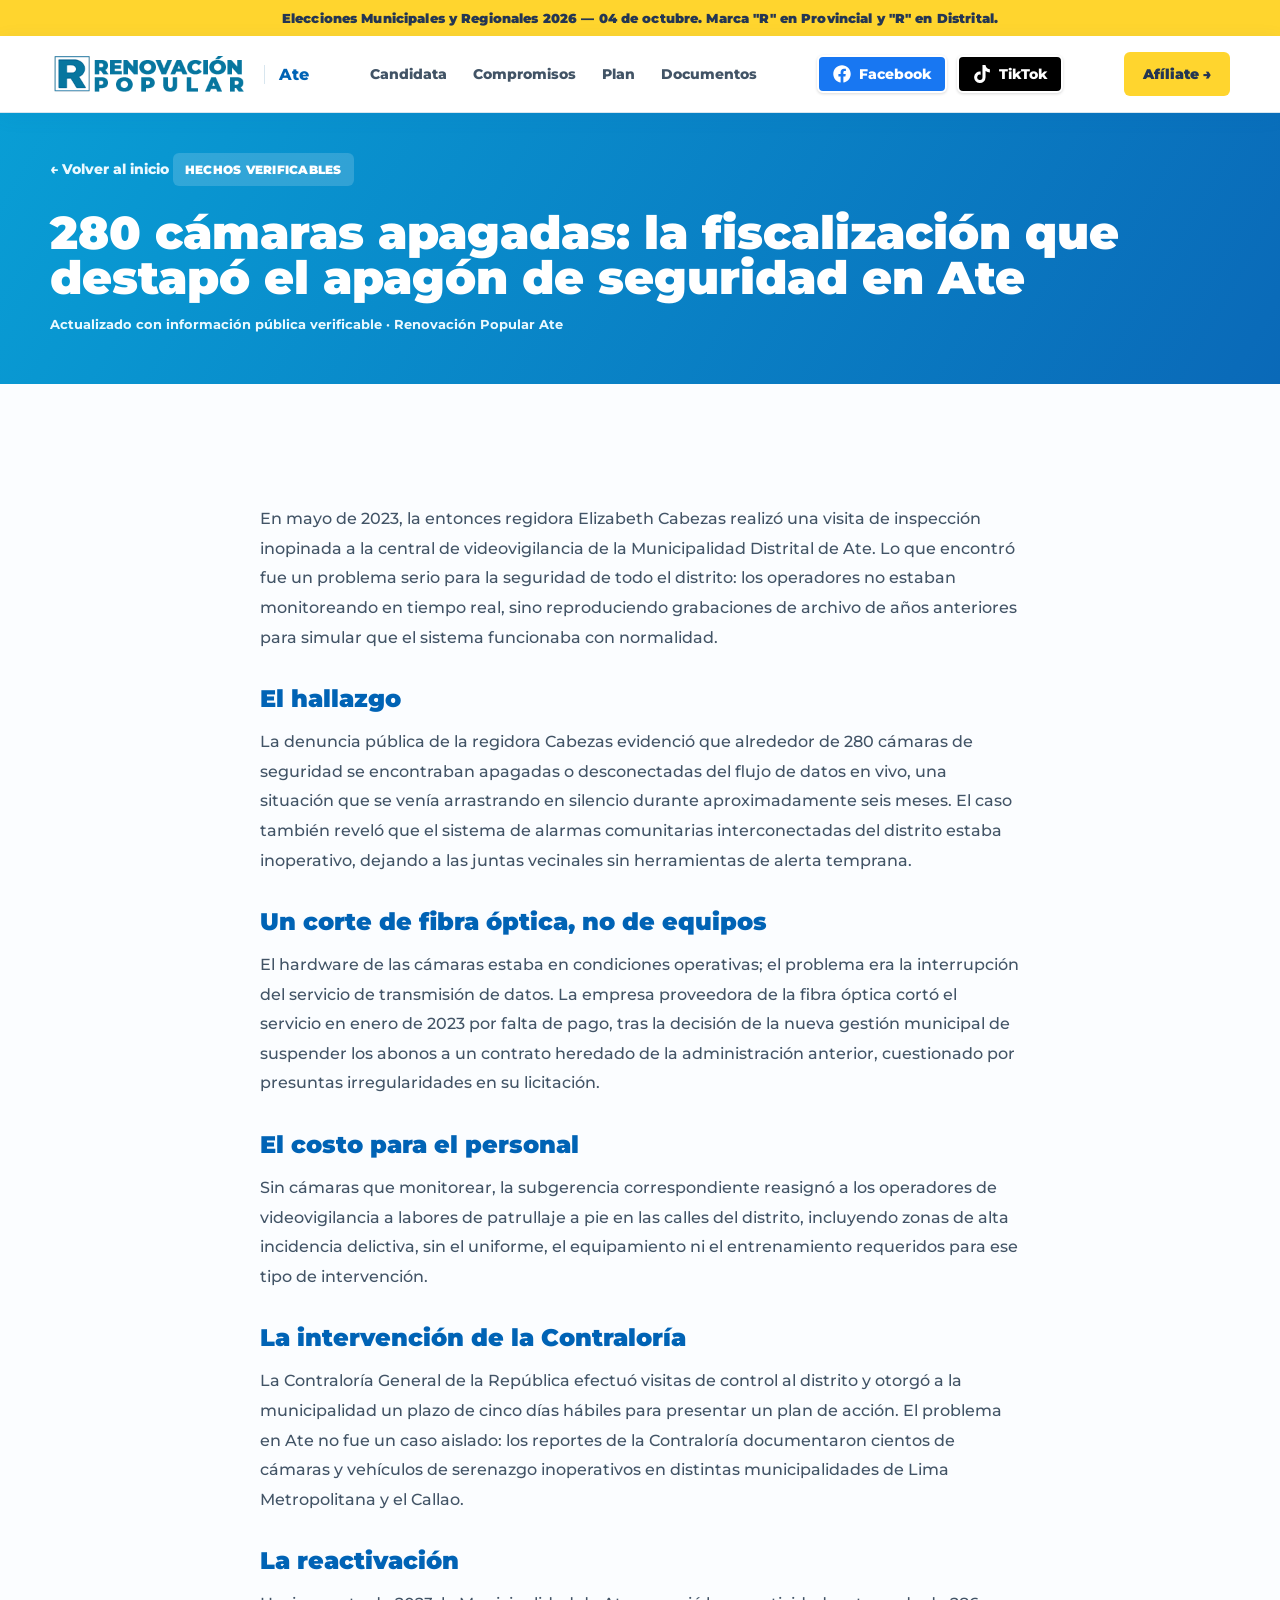
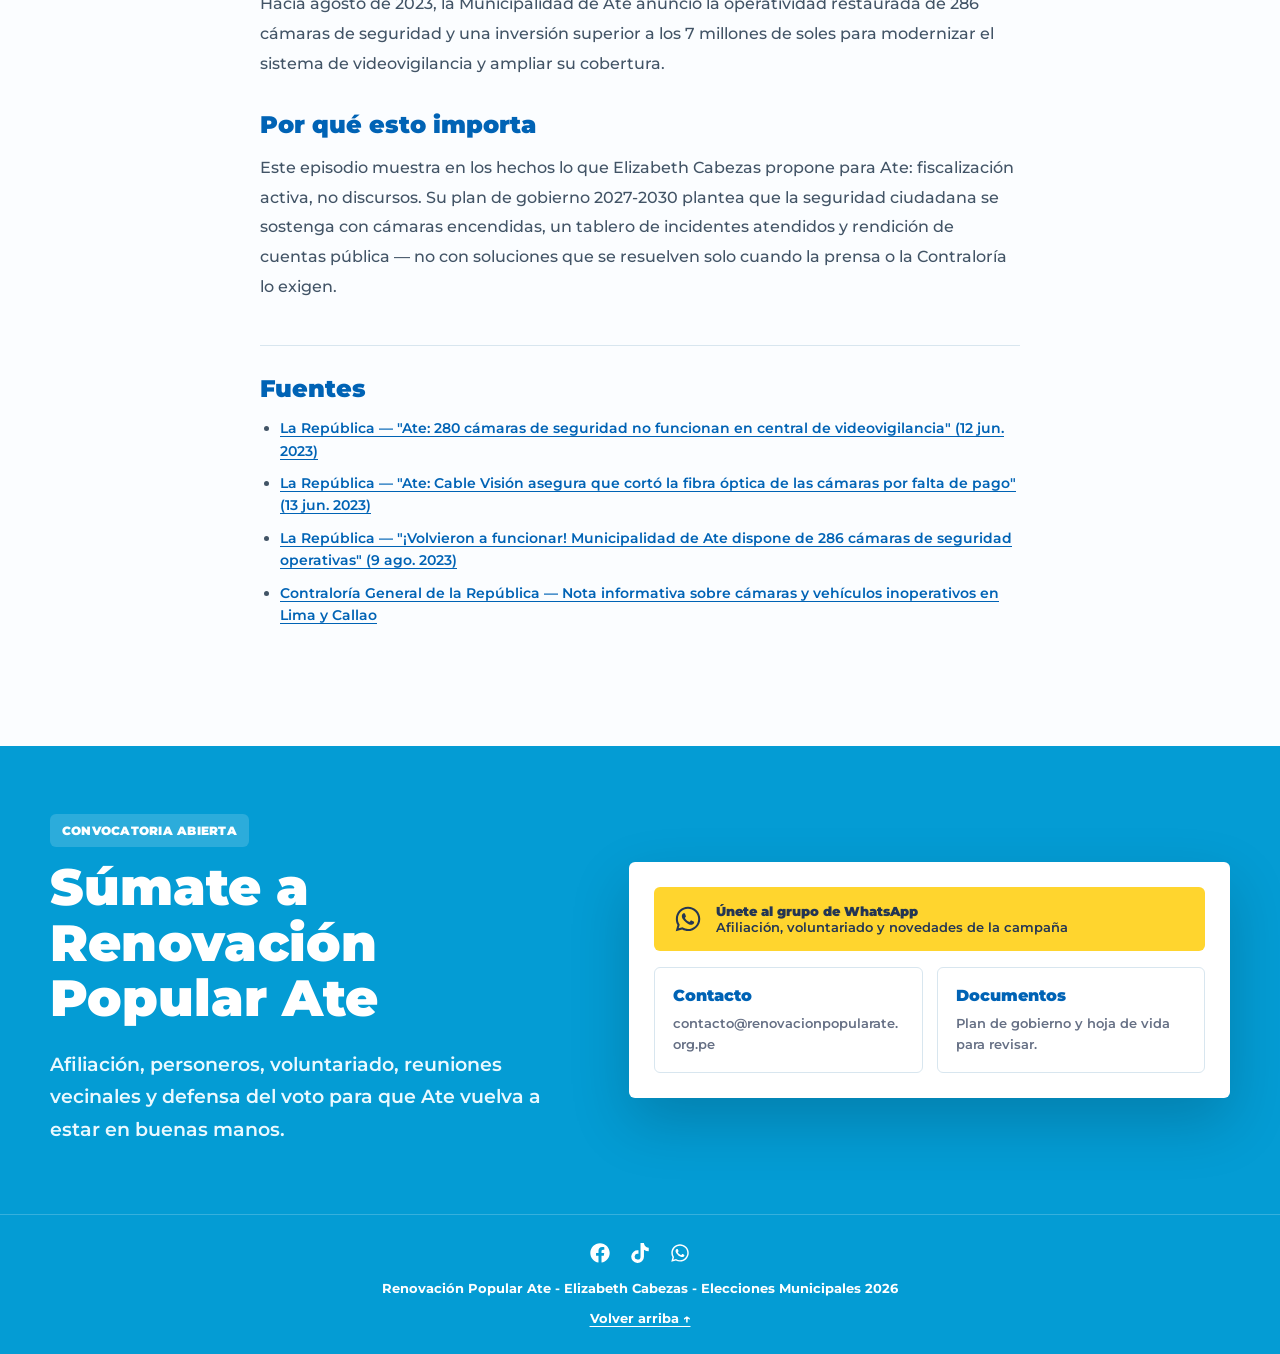
==== docs/camaras-de-seguridad-ate.html @ 2138ec3c "Agrega paginas internas para cada hecho verificable (SEO) Cada tarjeta de "Hechos verificables" ahor" ====
<!doctype html>
<html lang="es-PE">
  <head>
    <meta charset="utf-8" />
    <meta name="viewport" content="width=device-width, initial-scale=1" />
    <title>280 cámaras apagadas en Ate: la fiscalización de Elizabeth Cabezas</title>
    <meta
      name="description"
      content="Cronología documentada del apagón de videovigilancia en Ate: cómo la regidora Elizabeth Cabezas destapó que 280 cámaras no grababan en tiempo real, y qué pasó después."
    />
    <meta property="og:title" content="280 cámaras apagadas en Ate | Renovación Popular Ate" />
    <meta
      property="og:description"
      content="La fiscalización que expuso el apagón de videovigilancia en Ate durante seis meses, con fuentes verificables."
    />
    <meta property="og:type" content="article" />
    <meta property="og:url" content="https://renovacionpopularate.org.pe/camaras-de-seguridad-ate.html" />
    <meta property="og:site_name" content="Renovación Popular Ate" />
    <meta property="og:locale" content="es_PE" />
    <meta property="og:image" content="https://renovacionpopularate.org.pe/og.jpg" />
    <meta name="twitter:card" content="summary_large_image" />
    <link rel="icon" href="favicon.svg" />
    <link rel="apple-touch-icon" href="apple-touch-icon.png" />
    <link rel="manifest" href="manifest.json" />
    <link rel="canonical" href="https://renovacionpopularate.org.pe/camaras-de-seguridad-ate.html" />
    <link rel="preconnect" href="https://fonts.googleapis.com" />
    <link rel="preconnect" href="https://fonts.gstatic.com" crossorigin />
    <link
      href="https://fonts.googleapis.com/css2?family=Montserrat:wght@400;500;600;700;800;900&display=swap"
      rel="stylesheet"
    />
<style>
      :root {
        --primary: #049cd4;
        --primary-dark: #0063b5;
        --accent: #ffd52e;
        --ink: #27313f;
        --muted: #667085;
        --line: #d8e6ef;
        --soft: #eef9fd;
        --white: #ffffff;
      }

      * {
        box-sizing: border-box;
      }

      html {
        scroll-behavior: smooth;
      }

      body {
        margin: 0;
        background: #fbfdff;
        color: var(--ink);
        font-family: Montserrat, Arial, Helvetica, sans-serif;
      }

      a {
        color: inherit;
        text-decoration: none;
      }

      img {
        display: block;
        max-width: 100%;
      }

      .container {
        width: min(1180px, calc(100% - 32px));
        margin: 0 auto;
      }

      .vote-banner {
        background: var(--accent);
        color: #243653;
        text-align: center;
        font-size: 13px;
        font-weight: 900;
        letter-spacing: 0.01em;
        padding: 10px 16px;
      }

      .site-header {
        position: sticky;
        top: 0;
        z-index: 20;
        border-bottom: 1px solid var(--line);
        background: rgba(255, 255, 255, 0.96);
        box-shadow: 0 4px 18px rgba(0, 99, 181, 0.08);
        backdrop-filter: blur(12px);
      }

      .nav {
        display: flex;
        min-height: 76px;
        align-items: center;
        justify-content: space-between;
        gap: 20px;
      }

      .brand {
        display: flex;
        align-items: center;
        gap: 14px;
        font-weight: 800;
        color: var(--primary-dark);
      }

      .brand img {
        height: 48px;
        width: auto;
      }

      .brand span {
        border-left: 1px solid var(--line);
        padding-left: 14px;
      }

      .links {
        display: flex;
        align-items: center;
        gap: 26px;
        color: #425466;
        font-size: 14px;
        font-weight: 800;
      }

      .nav-right {
        display: flex;
        align-items: center;
        gap: 10px;
      }

      .button {
        display: inline-flex;
        min-height: 44px;
        align-items: center;
        justify-content: center;
        gap: 10px;
        border: 1px solid transparent;
        border-radius: 6px;
        background: var(--accent);
        color: #243653;
        font-size: 14px;
        font-weight: 900;
        padding: 12px 18px;
      }

      .button.secondary {
        border-color: rgba(255, 255, 255, 0.4);
        background: rgba(255, 255, 255, 0.12);
        color: var(--white);
      }

      .social {
        display: flex;
        align-items: center;
        gap: 10px;
      }

      .social a {
        display: inline-flex;
        align-items: center;
        gap: 8px;
        border: 2px solid white;
        border-radius: 6px;
        padding: 8px 14px;
        color: white;
        font-size: 14px;
        font-weight: 800;
        box-shadow: 0 1px 3px rgba(0, 0, 0, 0.15);
        transition: opacity 0.2s ease, box-shadow 0.2s ease;
      }

      .social a.facebook {
        background: #1877f2;
      }

      .social a.tiktok {
        background: #000000;
      }

      .social a:hover {
        opacity: 0.85;
        box-shadow: 0 4px 10px rgba(0, 0, 0, 0.22);
      }

      .social svg {
        height: 18px;
        width: 18px;
        fill: currentColor;
      }

      .menu-toggle {
        display: none;
        align-items: center;
        justify-content: center;
        width: 40px;
        height: 40px;
        border: 1px solid var(--line);
        border-radius: 6px;
        background: transparent;
        color: #425466;
        cursor: pointer;
        padding: 0;
      }

      .menu-toggle svg {
        width: 20px;
        height: 20px;
      }

      .mobile-menu {
        display: none;
        border-top: 1px solid var(--line);
        background: var(--white);
      }

      .mobile-menu.open {
        display: block;
      }

      .mobile-menu .container {
        display: flex;
        flex-direction: column;
        gap: 2px;
        padding: 10px 16px 16px;
      }

      .mobile-menu a {
        padding: 12px;
        border-radius: 6px;
        color: #425466;
        font-size: 14px;
        font-weight: 800;
      }

      .mobile-menu a:hover {
        background: var(--soft);
        color: var(--primary);
      }

      .mobile-social {
        display: flex;
        gap: 10px;
        margin-top: 8px;
        padding: 14px 12px 4px;
        border-top: 1px solid var(--line);
      }

      .mobile-social a {
        display: inline-flex;
        align-items: center;
        gap: 8px;
        border: 2px solid white;
        border-radius: 6px;
        padding: 8px 14px;
        color: white;
        font-size: 14px;
        font-weight: 800;
        box-shadow: 0 1px 3px rgba(0, 0, 0, 0.15);
        transition: opacity 0.2s ease, box-shadow 0.2s ease;
      }

      .mobile-social a.facebook {
        background: #1877f2;
      }

      .mobile-social a.tiktok {
        background: #000000;
      }

      .mobile-social a:hover {
        opacity: 0.85;
        box-shadow: 0 4px 10px rgba(0, 0, 0, 0.22);
      }

      .mobile-social svg {
        width: 18px;
        height: 18px;
        fill: currentColor;
      }

      @media (min-width: 921px) {
        .mobile-menu {
          display: none !important;
        }
      }

      .hero {
        position: relative;
        overflow: hidden;
        background: linear-gradient(120deg, rgba(4, 156, 212, 0.98), rgba(0, 99, 181, 0.96));
        color: var(--white);
      }

      .hero::after {
        position: absolute;
        inset: 0;
        content: "";
        opacity: 0.18;
        background-image:
          linear-gradient(90deg, #fff 1px, transparent 1px),
          linear-gradient(#fff 1px, transparent 1px);
        background-size: 44px 44px;
      }

      .hero-grid {
        position: relative;
        z-index: 1;
        display: grid;
        grid-template-columns: 0.9fr 1.1fr;
        gap: 42px;
        align-items: center;
        padding: 54px 0;
      }

      .eyebrow {
        display: inline-flex;
        border-radius: 6px;
        background: rgba(255, 255, 255, 0.16);
        color: inherit;
        font-size: 12px;
        font-weight: 900;
        letter-spacing: 0.02em;
        padding: 9px 12px;
        text-transform: uppercase;
      }

      h1,
      h2,
      h3,
      p {
        margin: 0;
      }

      h1 {
        margin-top: 20px;
        font-size: clamp(44px, 7vw, 84px);
        font-weight: 900;
        line-height: 0.98;
      }

      .subtitle {
        margin-top: 12px;
        color: var(--accent);
        font-size: clamp(24px, 3.2vw, 38px);
        font-weight: 900;
        text-transform: uppercase;
      }

      .lead {
        margin-top: 24px;
        max-width: 660px;
        color: #eaf9ff;
        font-size: 19px;
        font-weight: 600;
        line-height: 1.7;
      }

      .actions {
        display: flex;
        flex-wrap: wrap;
        gap: 12px;
        margin-top: 32px;
      }

      .hero-photo {
        overflow: hidden;
        border: 1px solid rgba(255, 255, 255, 0.22);
        border-radius: 6px;
        background: var(--white);
        box-shadow: 0 26px 80px rgba(0, 0, 0, 0.24);
      }

      .hero-photo img {
        aspect-ratio: 1.18 / 1;
        width: 100%;
        object-fit: cover;
      }

      section {
        padding: 68px 0;
      }

      .section-title {
        color: var(--primary);
        font-size: clamp(32px, 4vw, 54px);
        font-weight: 900;
        line-height: 1.08;
        margin-top: 12px;
      }

      .section-copy {
        color: var(--muted);
        font-size: 16px;
        font-weight: 500;
        line-height: 1.8;
        margin-top: 20px;
      }

      .two-col {
        display: grid;
        grid-template-columns: 0.95fr 1.05fr;
        gap: 36px;
        align-items: center;
      }

      .campaign-photo {
        overflow: hidden;
        border: 1px solid var(--line);
        border-radius: 6px;
        background: var(--white);
        box-shadow: 0 14px 38px rgba(0, 99, 181, 0.1);
      }

      .campaign-photo img {
        width: 100%;
        display: block;
      }

      .checks,
      .cards,
      .docs {
        display: grid;
        gap: 16px;
      }

      .checks {
        grid-template-columns: repeat(2, minmax(0, 1fr));
        margin-top: 28px;
      }

      .check,
      .card,
      .doc {
        border: 1px solid var(--line);
        border-radius: 6px;
        background: var(--white);
        box-shadow: 0 12px 28px rgba(0, 99, 181, 0.06);
      }

      .check {
        display: flex;
        gap: 12px;
        align-items: center;
        padding: 14px 16px;
        color: #425466;
        font-size: 14px;
        font-weight: 800;
      }

      .check::before {
        display: grid;
        flex: 0 0 22px;
        width: 22px;
        height: 22px;
        place-items: center;
        border-radius: 50%;
        background: var(--accent);
        color: #243653;
        content: "✓";
        font-size: 14px;
        font-weight: 900;
      }

      .band {
        border-top: 1px solid var(--line);
        border-bottom: 1px solid var(--line);
        background: var(--white);
      }

      .soft {
        background: var(--soft);
      }

      .cards {
        grid-template-columns: repeat(3, minmax(0, 1fr));
        margin-top: 30px;
      }

      .cards.four {
        grid-template-columns: repeat(4, minmax(0, 1fr));
      }

      .card {
        padding: 25px;
      }

      .metric {
        color: var(--primary);
        font-size: 42px;
        font-weight: 900;
      }

      .card h3,
      .doc h3 {
        color: var(--ink);
        font-size: 20px;
        font-weight: 900;
        line-height: 1.2;
        margin-top: 10px;
      }

      .card p,
      .doc p {
        color: var(--muted);
        font-size: 14px;
        font-weight: 500;
        line-height: 1.7;
        margin-top: 12px;
      }

      .zone-grid {
        display: grid;
        grid-template-columns: repeat(3, minmax(0, 1fr));
        gap: 12px;
      }

      .zone {
        border: 1px solid rgba(4, 156, 212, 0.22);
        border-radius: 6px;
        background: var(--white);
        padding: 14px 16px;
      }

      .zone strong {
        display: block;
        color: var(--primary-dark);
        font-size: 14px;
        font-weight: 900;
      }

      .zone span {
        display: block;
        margin-top: 4px;
        color: #425466;
        font-size: 13px;
        font-weight: 600;
        line-height: 1.5;
      }

      .zone-note {
        margin-top: 14px;
        color: var(--muted);
        font-size: 13px;
        font-weight: 700;
      }

      .card-source {
        display: block;
        margin-top: 12px;
        color: var(--muted);
        font-size: 12px;
        font-weight: 700;
      }

      a.card-source {
        color: var(--primary-dark);
        text-decoration: underline;
        text-underline-offset: 3px;
      }

      .proposal-list {
        display: grid;
        gap: 12px;
      }

      .proposal {
        display: flex;
        gap: 12px;
        border: 1px solid var(--line);
        border-radius: 6px;
        background: var(--white);
        padding: 16px;
        color: #425466;
        font-size: 14px;
        font-weight: 700;
        line-height: 1.6;
      }

      .proposal::before {
        color: var(--primary);
        content: "✓";
        font-weight: 900;
      }

      .docs {
        grid-template-columns: repeat(2, minmax(0, 1fr));
        margin-top: 28px;
      }

      .doc {
        padding: 28px;
      }

      .doc span {
        display: inline-flex;
        margin-top: 18px;
        color: var(--primary-dark);
        font-size: 14px;
        font-weight: 900;
      }

      .budget-doc-link {
        display: inline-flex;
        margin-top: 16px;
        color: var(--primary-dark);
        font-size: 14px;
        font-weight: 900;
        text-decoration: underline;
        text-underline-offset: 3px;
      }

      .cta {
        background: var(--primary);
        color: var(--white);
      }

      .cta-grid {
        display: grid;
        grid-template-columns: 0.95fr 1.05fr;
        gap: 36px;
        align-items: center;
      }

      .contact-box {
        border: 1px solid rgba(255, 255, 255, 0.16);
        border-radius: 6px;
        background: var(--white);
        color: var(--ink);
        padding: 24px;
        box-shadow: 0 24px 60px rgba(0, 0, 0, 0.18);
      }

      .whatsapp-cta {
        display: flex;
        align-items: center;
        gap: 14px;
        border-radius: 6px;
        background: var(--accent);
        color: #243653;
        padding: 16px 20px;
      }

      .whatsapp-cta svg {
        width: 28px;
        height: 28px;
        flex-shrink: 0;
        fill: currentColor;
      }

      .whatsapp-cta strong {
        display: block;
        font-weight: 900;
      }

      .whatsapp-cta span {
        display: block;
        font-size: 13px;
        font-weight: 600;
      }

      .contact-grid {
        display: grid;
        grid-template-columns: repeat(2, minmax(0, 1fr));
        gap: 14px;
        margin-top: 16px;
      }

      .contact-card {
        border: 1px solid var(--line);
        border-radius: 6px;
        padding: 18px;
      }

      .contact-card strong {
        display: block;
        color: var(--primary-dark);
        font-weight: 900;
      }

      .contact-card span {
        display: block;
        overflow-wrap: anywhere;
        color: var(--muted);
        font-size: 13px;
        font-weight: 600;
        line-height: 1.6;
        margin-top: 8px;
      }

      footer {
        border-top: 1px solid rgba(255, 255, 255, 0.2);
        background: var(--primary);
        color: var(--white);
        padding: 28px 0;
        text-align: center;
        font-size: 13px;
        font-weight: 700;
      }

      .footer-content {
        display: flex;
        flex-direction: column;
        align-items: center;
        gap: 14px;
      }

      .footer-social {
        display: flex;
        gap: 20px;
      }

      .footer-social svg {
        width: 20px;
        height: 20px;
        fill: currentColor;
      }

      .footer-social a:hover {
        opacity: 0.8;
      }

      .back-to-top {
        text-decoration: underline;
        text-underline-offset: 3px;
      }

      @media (max-width: 920px) {
        .links,
        .social {
          display: none;
        }

        .menu-toggle {
          display: inline-flex;
        }

        .hero-grid,
        .two-col,
        .cta-grid {
          grid-template-columns: 1fr;
        }

        .cards,
        .cards.four,
        .docs {
          grid-template-columns: 1fr;
        }
      }

      @media (max-width: 640px) {
        .container {
          width: min(100% - 24px, 1180px);
        }

        .brand span {
          display: none;
        }

        .brand img {
          height: 42px;
        }

        .button {
          padding: 10px 12px;
        }

        .hero-grid,
        section {
          padding: 42px 0;
        }

        .checks,
        .zone-grid,
        .contact-grid {
          grid-template-columns: 1fr;
        }
      }
    
      .article-hero {
        background: linear-gradient(120deg, rgba(4, 156, 212, 0.98), rgba(0, 99, 181, 0.96));
        color: var(--white);
        padding: 40px 0 52px;
      }

      .article-back {
        display: inline-flex;
        align-items: center;
        gap: 6px;
        margin-bottom: 18px;
        color: #eaf9ff;
        font-size: 14px;
        font-weight: 800;
      }

      .article-back:hover {
        text-decoration: underline;
      }

      .article-hero h1 {
        margin-top: 14px;
        font-size: clamp(30px, 4.4vw, 46px);
      }

      .article-meta {
        margin-top: 16px;
        color: #eaf9ff;
        font-size: 13px;
        font-weight: 700;
      }

      .article-body {
        max-width: 760px;
        margin: 0 auto;
        padding: 52px 0;
      }

      .article-body h2 {
        color: var(--primary-dark);
        font-size: 24px;
        font-weight: 900;
        margin-top: 32px;
        margin-bottom: 14px;
      }

      .article-body h2:first-child {
        margin-top: 0;
      }

      .article-body p {
        color: #425466;
        font-size: 16px;
        font-weight: 500;
        line-height: 1.85;
        margin-bottom: 18px;
      }

      .sources-heading {
        margin-top: 44px;
        border-top: 1px solid var(--line);
        padding-top: 28px;
      }

      .sources-list {
        margin: 0;
        padding-left: 20px;
        display: grid;
        gap: 10px;
      }

      .sources-list li {
        color: #425466;
        font-size: 14px;
        font-weight: 600;
        line-height: 1.6;
      }

      .sources-list a {
        color: var(--primary-dark);
        text-decoration: underline;
        text-underline-offset: 3px;
      }

      .card-link {
        display: inline-flex;
        align-items: center;
        gap: 6px;
        margin-top: 14px;
        color: var(--primary-dark);
        font-size: 13px;
        font-weight: 900;
        text-decoration: underline;
        text-underline-offset: 3px;
      }
    </style>
  </head>
<body>
    <div class="vote-banner">Elecciones Municipales y Regionales 2026 &mdash; 04 de octubre. Marca &quot;R&quot; en Provincial y &quot;R&quot; en Distrital.</div>

    <header class="site-header">
      <nav class="container nav">
        <a class="brand" href="index.html#inicio" aria-label="Renovación Popular Ate">
          <img src="logo-renovacion-popular.png" alt="Renovación Popular" width="300" height="72" />
          <span>Ate</span>
        </a>
        <div class="links">
          <a href="index.html#candidata">Candidata</a>
          <a href="index.html#compromisos">Compromisos</a>
          <a href="index.html#plan">Plan</a>
          <a href="index.html#documentos">Documentos</a>
        </div>
        <div class="social">
          <a
            class="facebook"
            href="https://www.facebook.com/ElizabethNancyCabezasFlores"
            target="_blank"
            rel="noopener noreferrer"
            aria-label="Facebook de Elizabeth Cabezas"
          >
            <svg viewBox="0 0 512 512" aria-hidden="true"><path d="M504 256C504 119 393 8 256 8S8 119 8 256c0 123.78 90.69 226.38 209.25 245V327.69h-63V256h63v-54.64c0-62.15 37-96.48 93.67-96.48 27.14 0 55.52 4.84 55.52 4.84v61h-31.28c-30.8 0-40.41 19.12-40.41 38.73V256h68.78l-11 71.69h-57.78V501C413.31 482.38 504 379.78 504 256z"/></svg>
            Facebook
          </a>
          <a
            class="tiktok"
            href="https://www.tiktok.com/@elizabeth.nancy.cabezas"
            target="_blank"
            rel="noopener noreferrer"
            aria-label="TikTok de Elizabeth Cabezas"
          >
            <svg viewBox="0 0 448 512" aria-hidden="true"><path d="M448,209.91a210.06,210.06,0,0,1-122.77-39.25V349.38A162.55,162.55,0,1,1,185,188.31V278.2a74.62,74.62,0,1,0,52.23,71.18V0l88,0a121.18,121.18,0,0,0,1.86,22.17h0A122.18,122.18,0,0,0,381,102.39a121.43,121.43,0,0,0,67,20.14Z"/></svg>
            TikTok
          </a>
        </div>
        <div class="nav-right">
          <a class="button" href="https://chat.whatsapp.com/EhCp05cObuO6lLlOOhEmK5?s=sw&amp;p=a&amp;mlu=4&amp;ilr=4" target="_blank" rel="noopener noreferrer">Afíliate →</a>
          <button type="button" id="menu-toggle" class="menu-toggle" aria-label="Abrir menú" aria-expanded="false" aria-controls="mobile-menu">
            <svg id="icon-menu-open" viewBox="0 0 24 24" fill="none" stroke="currentColor" stroke-width="2" stroke-linecap="round" stroke-linejoin="round" aria-hidden="true"><line x1="3" y1="6" x2="21" y2="6"/><line x1="3" y1="12" x2="21" y2="12"/><line x1="3" y1="18" x2="21" y2="18"/></svg>
            <svg id="icon-menu-close" viewBox="0 0 24 24" fill="none" stroke="currentColor" stroke-width="2" stroke-linecap="round" stroke-linejoin="round" aria-hidden="true" hidden><line x1="18" y1="6" x2="6" y2="18"/><line x1="6" y1="6" x2="18" y2="18"/></svg>
          </button>
        </div>
      </nav>
      <div id="mobile-menu" class="mobile-menu">
        <div class="container">
          <a href="index.html#candidata">Candidata</a>
          <a href="index.html#compromisos">Compromisos</a>
          <a href="index.html#plan">Plan</a>
          <a href="index.html#documentos">Documentos</a>
          <div class="mobile-social">
            <a class="facebook" href="https://www.facebook.com/ElizabethNancyCabezasFlores" target="_blank" rel="noopener noreferrer" aria-label="Facebook de Elizabeth Cabezas">
              <svg viewBox="0 0 512 512" aria-hidden="true"><path d="M504 256C504 119 393 8 256 8S8 119 8 256c0 123.78 90.69 226.38 209.25 245V327.69h-63V256h63v-54.64c0-62.15 37-96.48 93.67-96.48 27.14 0 55.52 4.84 55.52 4.84v61h-31.28c-30.8 0-40.41 19.12-40.41 38.73V256h68.78l-11 71.69h-57.78V501C413.31 482.38 504 379.78 504 256z"/></svg>
              Facebook
            </a>
            <a class="tiktok" href="https://www.tiktok.com/@elizabeth.nancy.cabezas" target="_blank" rel="noopener noreferrer" aria-label="TikTok de Elizabeth Cabezas">
              <svg viewBox="0 0 448 512" aria-hidden="true"><path d="M448,209.91a210.06,210.06,0,0,1-122.77-39.25V349.38A162.55,162.55,0,1,1,185,188.31V278.2a74.62,74.62,0,1,0,52.23,71.18V0l88,0a121.18,121.18,0,0,0,1.86,22.17h0A122.18,122.18,0,0,0,381,102.39a121.43,121.43,0,0,0,67,20.14Z"/></svg>
              TikTok
            </a>
          </div>
        </div>
      </div>
    </header>
    <main>
      <section class="article-hero">
        <div class="container">
          <a class="article-back" href="index.html#inicio">← Volver al inicio</a>
          <span class="eyebrow">Hechos verificables</span>
          <h1>280 cámaras apagadas: la fiscalización que destapó el apagón de seguridad en Ate</h1>
          <p class="article-meta">Actualizado con información pública verificable · Renovación Popular Ate</p>
        </div>
      </section>

      <section>
        <div class="container">
          <div class="article-body">
            <p>
              En mayo de 2023, la entonces regidora Elizabeth Cabezas realizó una visita de inspección inopinada a la
              central de videovigilancia de la Municipalidad Distrital de Ate. Lo que encontró fue un problema serio
              para la seguridad de todo el distrito: los operadores no estaban monitoreando en tiempo real, sino
              reproduciendo grabaciones de archivo de años anteriores para simular que el sistema funcionaba con
              normalidad.
            </p>

            <h2>El hallazgo</h2>
            <p>
              La denuncia pública de la regidora Cabezas evidenció que alrededor de 280 cámaras de seguridad se
              encontraban apagadas o desconectadas del flujo de datos en vivo, una situación que se venía arrastrando
              en silencio durante aproximadamente seis meses. El caso también reveló que el sistema de alarmas
              comunitarias interconectadas del distrito estaba inoperativo, dejando a las juntas vecinales sin
              herramientas de alerta temprana.
            </p>

            <h2>Un corte de fibra óptica, no de equipos</h2>
            <p>
              El hardware de las cámaras estaba en condiciones operativas; el problema era la interrupción del
              servicio de transmisión de datos. La empresa proveedora de la fibra óptica cortó el servicio en enero
              de 2023 por falta de pago, tras la decisión de la nueva gestión municipal de suspender los abonos a un
              contrato heredado de la administración anterior, cuestionado por presuntas irregularidades en su
              licitación.
            </p>

            <h2>El costo para el personal</h2>
            <p>
              Sin cámaras que monitorear, la subgerencia correspondiente reasignó a los operadores de videovigilancia
              a labores de patrullaje a pie en las calles del distrito, incluyendo zonas de alta incidencia
              delictiva, sin el uniforme, el equipamiento ni el entrenamiento requeridos para ese tipo de
              intervención.
            </p>

            <h2>La intervención de la Contraloría</h2>
            <p>
              La Contraloría General de la República efectuó visitas de control al distrito y otorgó a la
              municipalidad un plazo de cinco días hábiles para presentar un plan de acción. El problema en Ate no
              fue un caso aislado: los reportes de la Contraloría documentaron cientos de cámaras y vehículos de
              serenazgo inoperativos en distintas municipalidades de Lima Metropolitana y el Callao.
            </p>

            <h2>La reactivación</h2>
            <p>
              Hacia agosto de 2023, la Municipalidad de Ate anunció la operatividad restaurada de 286 cámaras de
              seguridad y una inversión superior a los 7 millones de soles para modernizar el sistema de
              videovigilancia y ampliar su cobertura.
            </p>

            <h2>Por qué esto importa</h2>
            <p>
              Este episodio muestra en los hechos lo que Elizabeth Cabezas propone para Ate: fiscalización activa,
              no discursos. Su plan de gobierno 2027-2030 plantea que la seguridad ciudadana se sostenga con cámaras
              encendidas, un tablero de incidentes atendidos y rendición de cuentas pública — no con soluciones que
              se resuelven solo cuando la prensa o la Contraloría lo exigen.
            </p>

            <div class="sources-heading">
              <h2 style="margin-top: 0">Fuentes</h2>
              <ul class="sources-list">
                <li>
                  <a href="https://larepublica.pe/sociedad/2023/06/12/ate-280-camaras-de-seguridad-no-graban-imagenes-actuales-sino-del-2020-serenazgo-seguridad-ciudadana-805104" target="_blank" rel="noopener noreferrer">
                    La República — "Ate: 280 cámaras de seguridad no funcionan en central de videovigilancia" (12 jun. 2023)
                  </a>
                </li>
                <li>
                  <a href="https://larepublica.pe/sociedad/2023/06/13/ate-cable-vision-asegura-que-corto-la-fibra-optica-de-las-camaras-de-seguridad-por-falta-de-pago-franco-vidal-seguridad-ciudadana-263796" target="_blank" rel="noopener noreferrer">
                    La República — "Ate: Cable Visión asegura que cortó la fibra óptica de las cámaras por falta de pago" (13 jun. 2023)
                  </a>
                </li>
                <li>
                  <a href="https://larepublica.pe/sociedad/2023/08/09/volvieron-a-funcionar-municipalidad-de-ate-dispone-de-286-camaras-de-seguridad-operativas-pnp-franco-vidal-videovigilancia-delincuencia-897732" target="_blank" rel="noopener noreferrer">
                    La República — "¡Volvieron a funcionar! Municipalidad de Ate dispone de 286 cámaras de seguridad operativas" (9 ago. 2023)
                  </a>
                </li>
                <li>
                  <a href="https://www.gob.pe/institucion/contraloria/noticias/1152910-contraloria-encuentra-mas-de-700-camaras-de-videovigilancia-y-500-vehiculos-inoperativos-en-lima-metropolitana-y-el-callao" target="_blank" rel="noopener noreferrer">
                    Contraloría General de la República — Nota informativa sobre cámaras y vehículos inoperativos en Lima y Callao
                  </a>
                </li>
              </ul>
            </div>
          </div>
        </div>
      </section>

      <section id="participa" class="cta">
        <div class="container cta-grid">
          <div>
            <span class="eyebrow">Convocatoria abierta</span>
            <h2 class="section-title" style="color: white">Súmate a Renovación Popular Ate</h2>
            <p class="lead">
              Afiliación, personeros, voluntariado, reuniones vecinales y defensa del voto para que Ate vuelva a estar en buenas manos.
            </p>
          </div>
          <div class="contact-box">
            <a class="whatsapp-cta" href="https://chat.whatsapp.com/EhCp05cObuO6lLlOOhEmK5?s=sw&amp;p=a&amp;mlu=4&amp;ilr=4" target="_blank" rel="noopener noreferrer">
              <svg viewBox="0 0 448 512" aria-hidden="true"><path d="M380.9 97.1C339 55.1 283.2 32 223.9 32c-122.4 0-222 99.6-222 222 0 39.1 10.2 77.3 29.6 111L0 480l117.7-30.9c32.4 17.7 68.9 27 106.1 27h.1c122.3 0 224.1-99.6 224.1-222 0-59.3-25.2-115-67.1-157zm-157 341.6c-33.2 0-65.7-8.9-94-25.7l-6.7-4-69.8 18.3L72 359.2l-4.4-7c-18.5-29.4-28.2-63.3-28.2-98.2 0-101.7 82.8-184.5 184.6-184.5 49.3 0 95.6 19.2 130.4 54.1 34.8 34.9 56.2 81.2 56.1 130.5 0 101.8-84.9 184.6-186.6 184.6zm101.2-138.2c-5.5-2.8-32.8-16.2-37.9-18-5.1-1.9-8.8-2.8-12.5 2.8-3.7 5.6-14.3 18-17.6 21.8-3.2 3.7-6.5 4.2-12 1.4-32.6-16.3-54-29.1-75.5-66-5.7-9.8 5.7-9.1 16.3-30.3 1.8-3.7.9-6.9-.5-9.7-1.4-2.8-12.5-30.1-17.1-41.2-4.5-10.8-9.1-9.3-12.5-9.5-3.2-.2-6.9-.2-10.6-.2-3.7 0-9.7 1.4-14.8 6.9-5.1 5.6-19.4 19-19.4 46.3 0 27.3 19.9 53.7 22.6 57.4 2.8 3.7 39.1 59.7 94.8 83.8 35.2 15.2 49 16.5 66.6 13.9 10.7-1.6 32.8-13.4 37.4-26.4 4.6-13 4.6-24.1 3.2-26.4-1.3-2.5-5-3.9-10.5-6.6z"/></svg>
              <span>
                <strong>Únete al grupo de WhatsApp</strong>
                <span>Afiliación, voluntariado y novedades de la campaña</span>
              </span>
            </a>
            <div class="contact-grid">
              <a class="contact-card" href="mailto:contacto@renovacionpopularate.org.pe?subject=Quiero%20afiliarme%20a%20Renovaci%C3%B3n%20Popular%20Ate">
                <strong>Contacto</strong>
                <span>contacto@renovacionpopularate.org.pe</span>
              </a>
              <a class="contact-card" href="index.html#documentos">
                <strong>Documentos</strong>
                <span>Plan de gobierno y hoja de vida para revisar.</span>
              </a>
            </div>
          </div>
        </div>
      </section>
    </main>


<footer>
      <div class="container footer-content">
        <div class="footer-social">
          <a href="https://www.facebook.com/ElizabethNancyCabezasFlores" target="_blank" rel="noopener noreferrer" aria-label="Facebook de Elizabeth Cabezas">
            <svg viewBox="0 0 512 512" aria-hidden="true"><path d="M504 256C504 119 393 8 256 8S8 119 8 256c0 123.78 90.69 226.38 209.25 245V327.69h-63V256h63v-54.64c0-62.15 37-96.48 93.67-96.48 27.14 0 55.52 4.84 55.52 4.84v61h-31.28c-30.8 0-40.41 19.12-40.41 38.73V256h68.78l-11 71.69h-57.78V501C413.31 482.38 504 379.78 504 256z"/></svg>
          </a>
          <a href="https://www.tiktok.com/@elizabeth.nancy.cabezas" target="_blank" rel="noopener noreferrer" aria-label="TikTok de Elizabeth Cabezas">
            <svg viewBox="0 0 448 512" aria-hidden="true"><path d="M448,209.91a210.06,210.06,0,0,1-122.77-39.25V349.38A162.55,162.55,0,1,1,185,188.31V278.2a74.62,74.62,0,1,0,52.23,71.18V0l88,0a121.18,121.18,0,0,0,1.86,22.17h0A122.18,122.18,0,0,0,381,102.39a121.43,121.43,0,0,0,67,20.14Z"/></svg>
          </a>
          <a href="https://chat.whatsapp.com/EhCp05cObuO6lLlOOhEmK5?s=sw&amp;p=a&amp;mlu=4&amp;ilr=4" target="_blank" rel="noopener noreferrer" aria-label="WhatsApp de la campaña">
            <svg viewBox="0 0 448 512" aria-hidden="true"><path d="M380.9 97.1C339 55.1 283.2 32 223.9 32c-122.4 0-222 99.6-222 222 0 39.1 10.2 77.3 29.6 111L0 480l117.7-30.9c32.4 17.7 68.9 27 106.1 27h.1c122.3 0 224.1-99.6 224.1-222 0-59.3-25.2-115-67.1-157zm-157 341.6c-33.2 0-65.7-8.9-94-25.7l-6.7-4-69.8 18.3L72 359.2l-4.4-7c-18.5-29.4-28.2-63.3-28.2-98.2 0-101.7 82.8-184.5 184.6-184.5 49.3 0 95.6 19.2 130.4 54.1 34.8 34.9 56.2 81.2 56.1 130.5 0 101.8-84.9 184.6-186.6 184.6zm101.2-138.2c-5.5-2.8-32.8-16.2-37.9-18-5.1-1.9-8.8-2.8-12.5 2.8-3.7 5.6-14.3 18-17.6 21.8-3.2 3.7-6.5 4.2-12 1.4-32.6-16.3-54-29.1-75.5-66-5.7-9.8 5.7-9.1 16.3-30.3 1.8-3.7.9-6.9-.5-9.7-1.4-2.8-12.5-30.1-17.1-41.2-4.5-10.8-9.1-9.3-12.5-9.5-3.2-.2-6.9-.2-10.6-.2-3.7 0-9.7 1.4-14.8 6.9-5.1 5.6-19.4 19-19.4 46.3 0 27.3 19.9 53.7 22.6 57.4 2.8 3.7 39.1 59.7 94.8 83.8 35.2 15.2 49 16.5 66.6 13.9 10.7-1.6 32.8-13.4 37.4-26.4 4.6-13 4.6-24.1 3.2-26.4-1.3-2.5-5-3.9-10.5-6.6z"/></svg>
          </a>
        </div>
        <p>Renovación Popular Ate - Elizabeth Cabezas - Elecciones Municipales 2026</p>
        <a href="index.html#inicio" class="back-to-top">Volver arriba ↑</a>
      </div>
    </footer>

    <script>
      (function () {
        var toggle = document.getElementById('menu-toggle');
        var menu = document.getElementById('mobile-menu');
        var iconOpen = document.getElementById('icon-menu-open');
        var iconClose = document.getElementById('icon-menu-close');
        if (!toggle || !menu) return;

        function setOpen(isOpen) {
          menu.classList.toggle('open', isOpen);
          toggle.setAttribute('aria-expanded', isOpen ? 'true' : 'false');
          if (iconOpen) iconOpen.hidden = isOpen;
          if (iconClose) iconClose.hidden = !isOpen;
        }

        toggle.addEventListener('click', function () {
          setOpen(!menu.classList.contains('open'));
        });

        Array.prototype.forEach.call(menu.querySelectorAll('a'), function (link) {
          link.addEventListener('click', function () {
            setOpen(false);
          });
        });
      })();
    </script>
  </body>
</html>
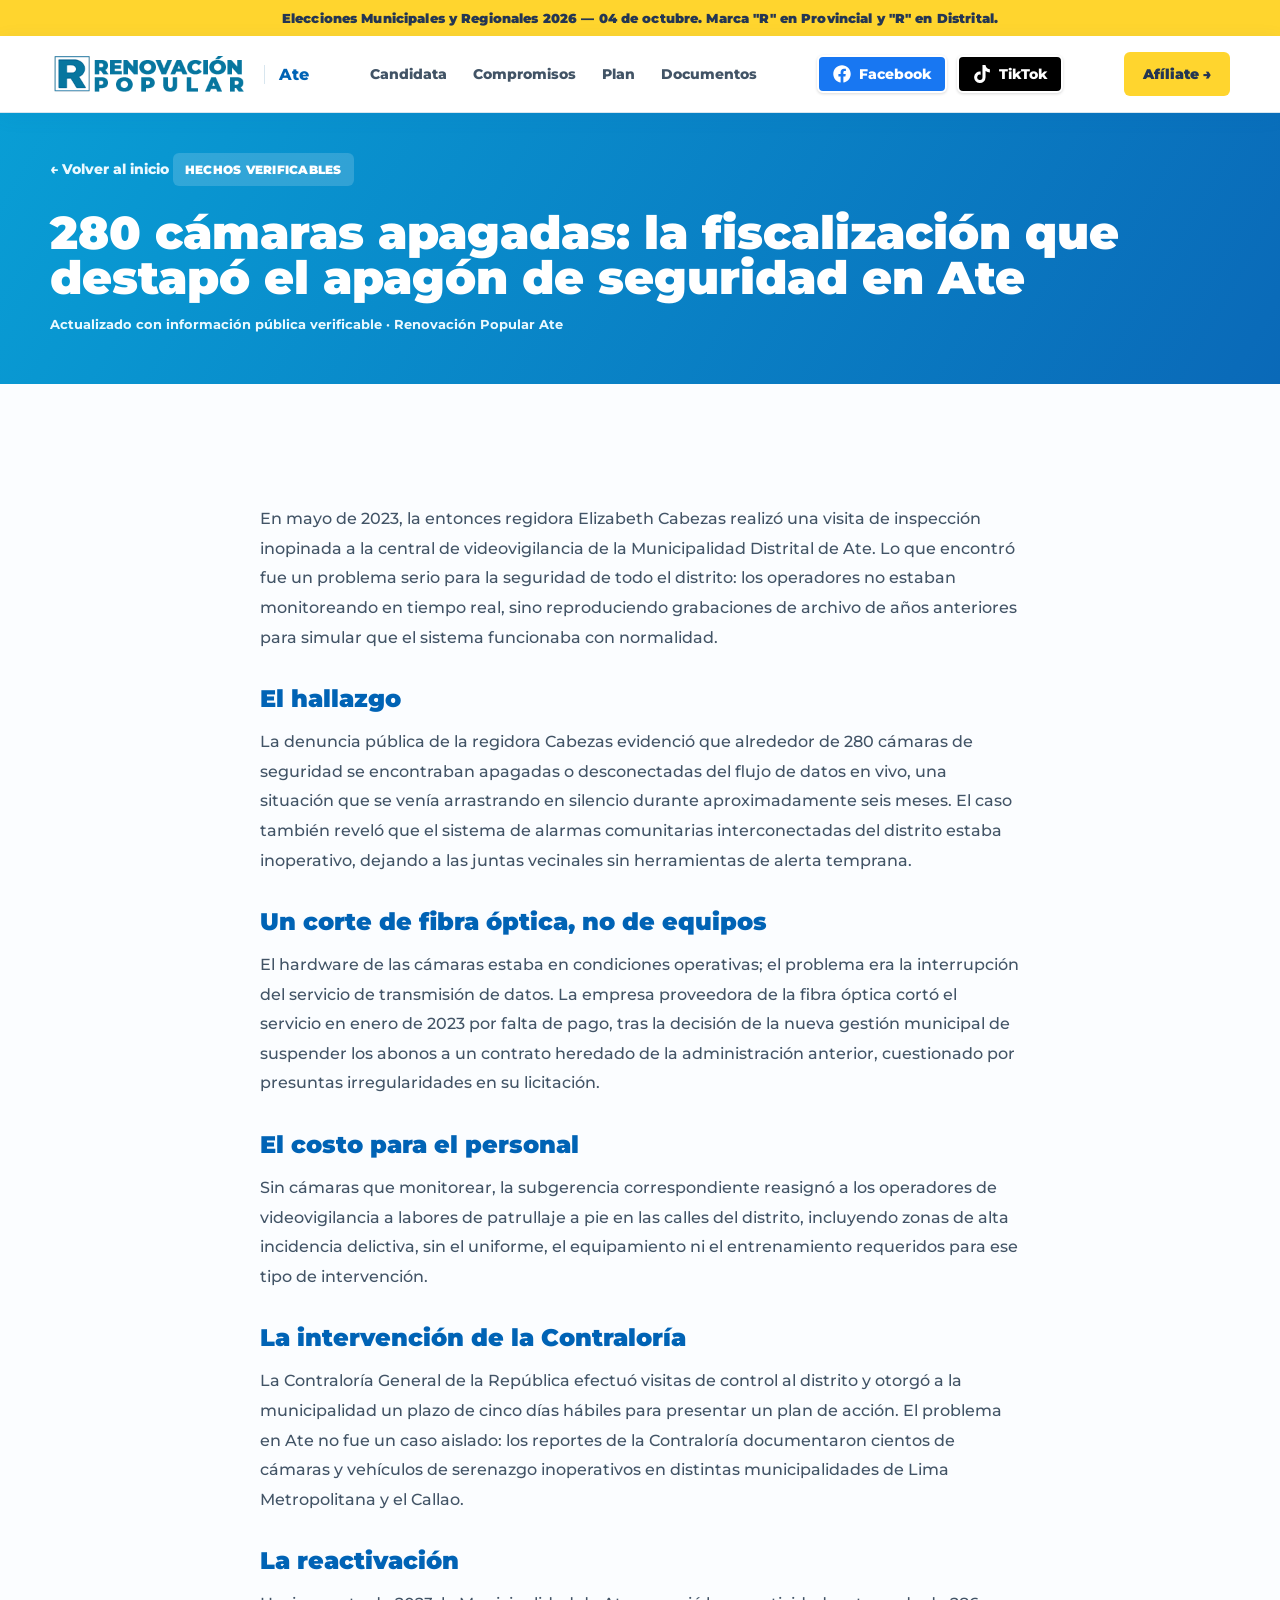
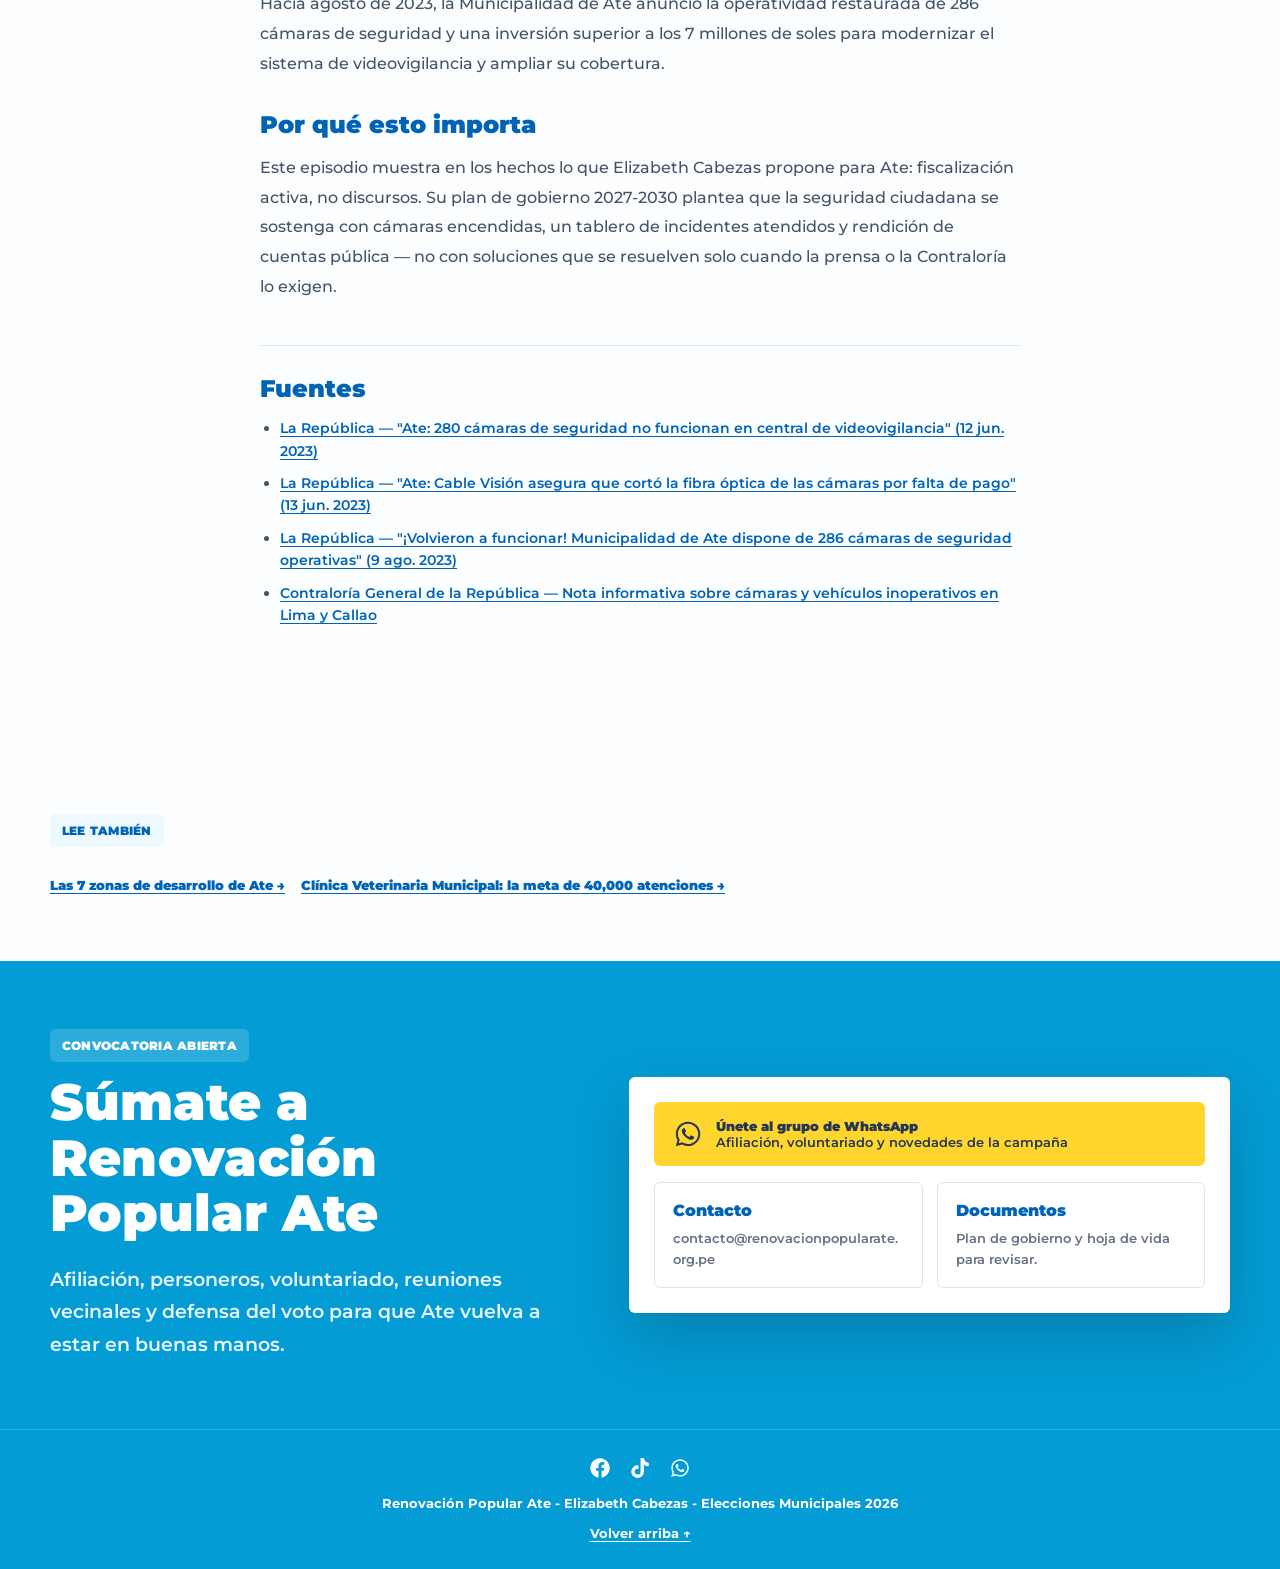
==== commit 958a49ea: "Segunda ronda de mejoras SEO: interlinking, schema Article, sitemap y peso de imágenes - Enlazado in" ====
--- a/docs/camaras-de-seguridad-ate.html
+++ b/docs/camaras-de-seguridad-ate.html
@@ -1,12 +1,22 @@
 <!doctype html>
 <html lang="es-PE">
   <head>
+    <!-- Google tag (gtag.js) -->
+    <script async src="https://www.googletagmanager.com/gtag/js?id=G-32Q26P04SP"></script>
+    <script>
+      window.dataLayer = window.dataLayer || [];
+      function gtag() {
+        dataLayer.push(arguments);
+      }
+      gtag("js", new Date());
+      gtag("config", "G-32Q26P04SP");
+    </script>
     <meta charset="utf-8" />
     <meta name="viewport" content="width=device-width, initial-scale=1" />
     <title>280 cámaras apagadas en Ate: la fiscalización de Elizabeth Cabezas</title>
     <meta
       name="description"
-      content="Cronología documentada del apagón de videovigilancia en Ate: cómo la regidora Elizabeth Cabezas destapó que 280 cámaras no grababan en tiempo real, y qué pasó después."
+      content="Cronología documentada del apagón de videovigilancia en Ate: cómo la regidora Elizabeth Cabezas destapó que 280 cámaras no grababan en tiempo real."
     />
     <meta property="og:title" content="280 cámaras apagadas en Ate | Renovación Popular Ate" />
     <meta
@@ -29,6 +39,35 @@
       href="https://fonts.googleapis.com/css2?family=Montserrat:wght@400;500;600;700;800;900&display=swap"
       rel="stylesheet"
     />
+    <script type="application/ld+json">
+      {
+        "@context": "https://schema.org",
+        "@graph": [
+          {
+            "@type": "Organization",
+            "@id": "https://renovacionpopularate.org.pe/#organizacion",
+            "name": "Renovación Popular Ate",
+            "url": "https://renovacionpopularate.org.pe/",
+            "logo": "https://renovacionpopularate.org.pe/logo-renovacion-popular.png"
+          },
+          {
+            "@type": "Article",
+            "mainEntityOfPage": {
+              "@type": "WebPage",
+              "@id": "https://renovacionpopularate.org.pe/camaras-de-seguridad-ate.html"
+            },
+            "headline": "280 cámaras apagadas en Ate: la fiscalización de Elizabeth Cabezas",
+            "description": "Cronología documentada del apagón de videovigilancia en Ate: cómo la regidora Elizabeth Cabezas destapó que 280 cámaras no grababan en tiempo real.",
+            "image": "https://renovacionpopularate.org.pe/og.jpg",
+            "datePublished": "2026-09-10",
+            "dateModified": "2026-09-10",
+            "inLanguage": "es-PE",
+            "author": { "@id": "https://renovacionpopularate.org.pe/#organizacion" },
+            "publisher": { "@id": "https://renovacionpopularate.org.pe/#organizacion" }
+          }
+        ]
+      }
+    </script>
 <style>
       :root {
         --primary: #049cd4;
@@ -1040,6 +1079,18 @@
         </div>
       </section>
 
+      <section>
+        <div class="container">
+          <span class="eyebrow" style="background: var(--soft); color: var(--primary-dark)">Lee también</span>
+          <div style="display: flex; flex-wrap: wrap; gap: 16px; margin-top: 16px">
+            <a class="card-link" href="zonas-de-desarrollo-ate.html">Las 7 zonas de desarrollo de Ate →</a>
+            <a class="card-link" href="veterinaria-municipal-ate.html"
+              >Clínica Veterinaria Municipal: la meta de 40,000 atenciones →</a
+            >
+          </div>
+        </div>
+      </section>
+
       <section id="participa" class="cta">
         <div class="container cta-grid">
           <div>
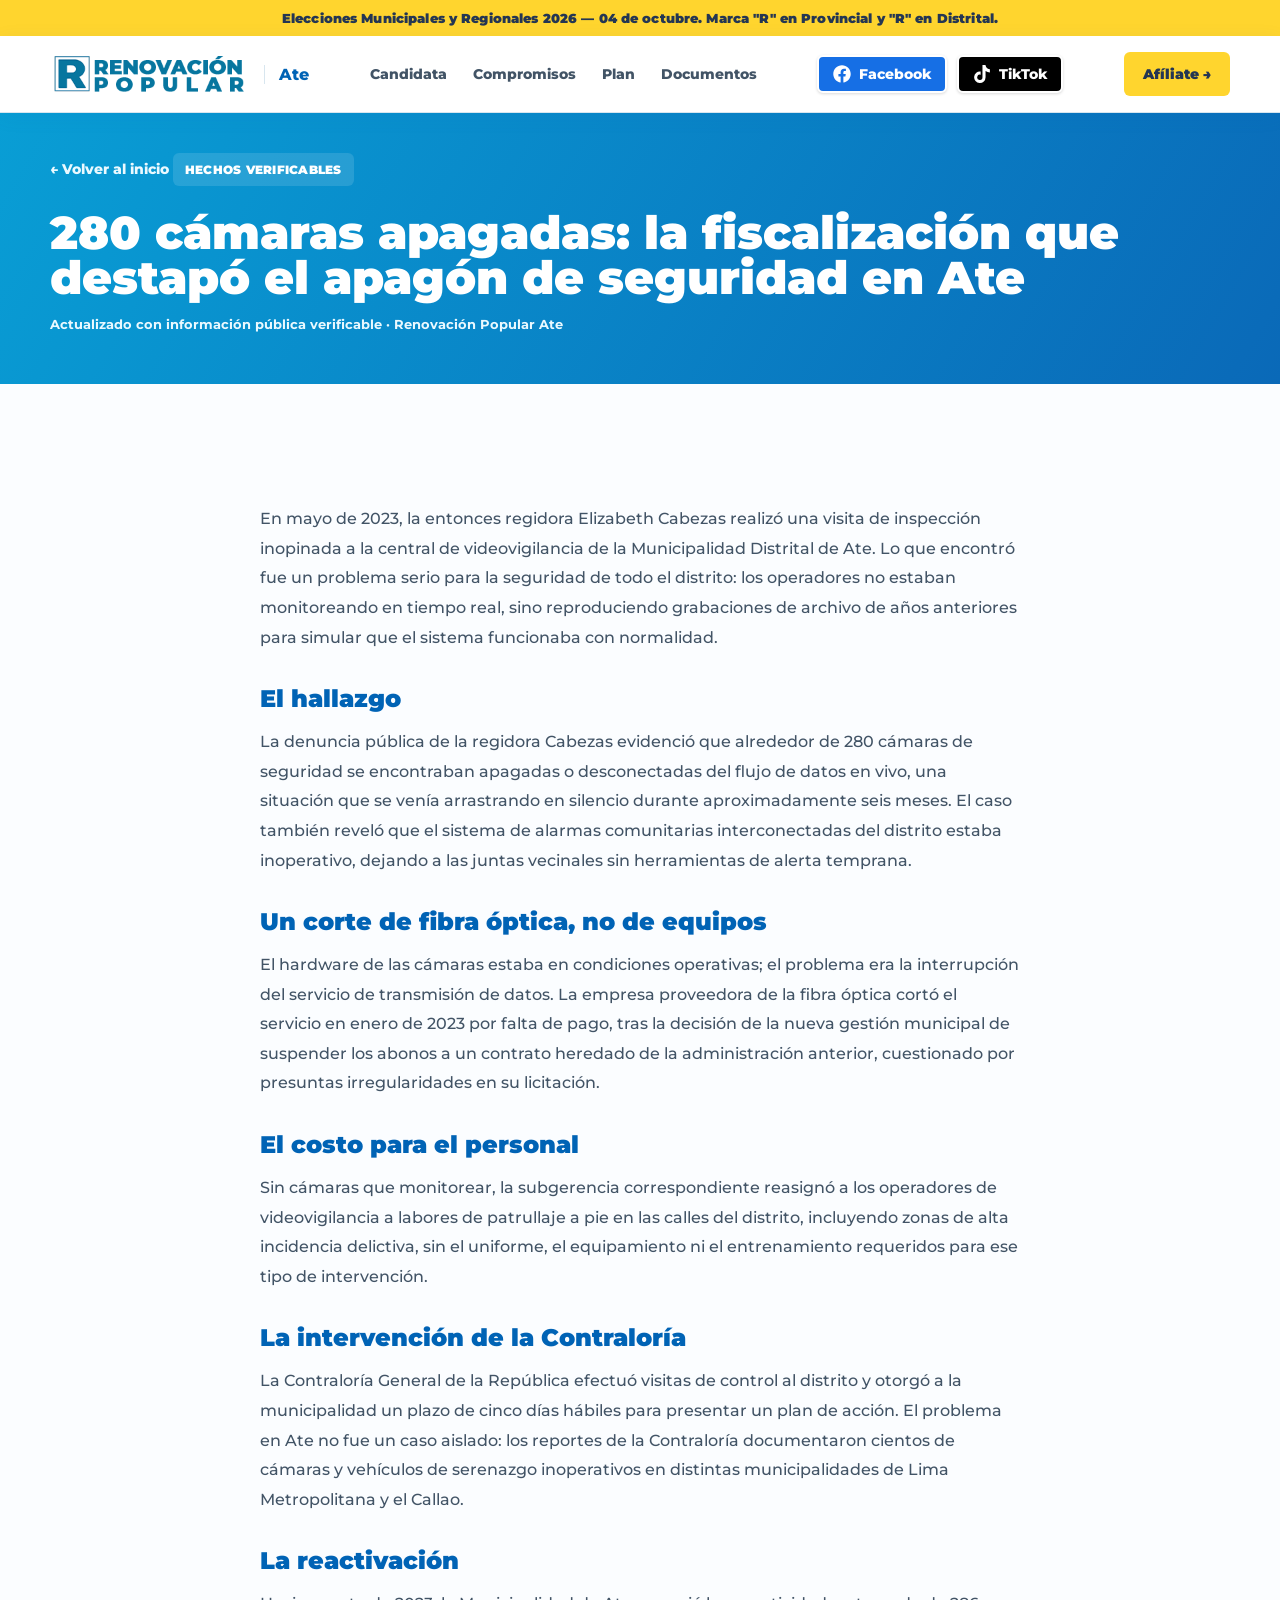
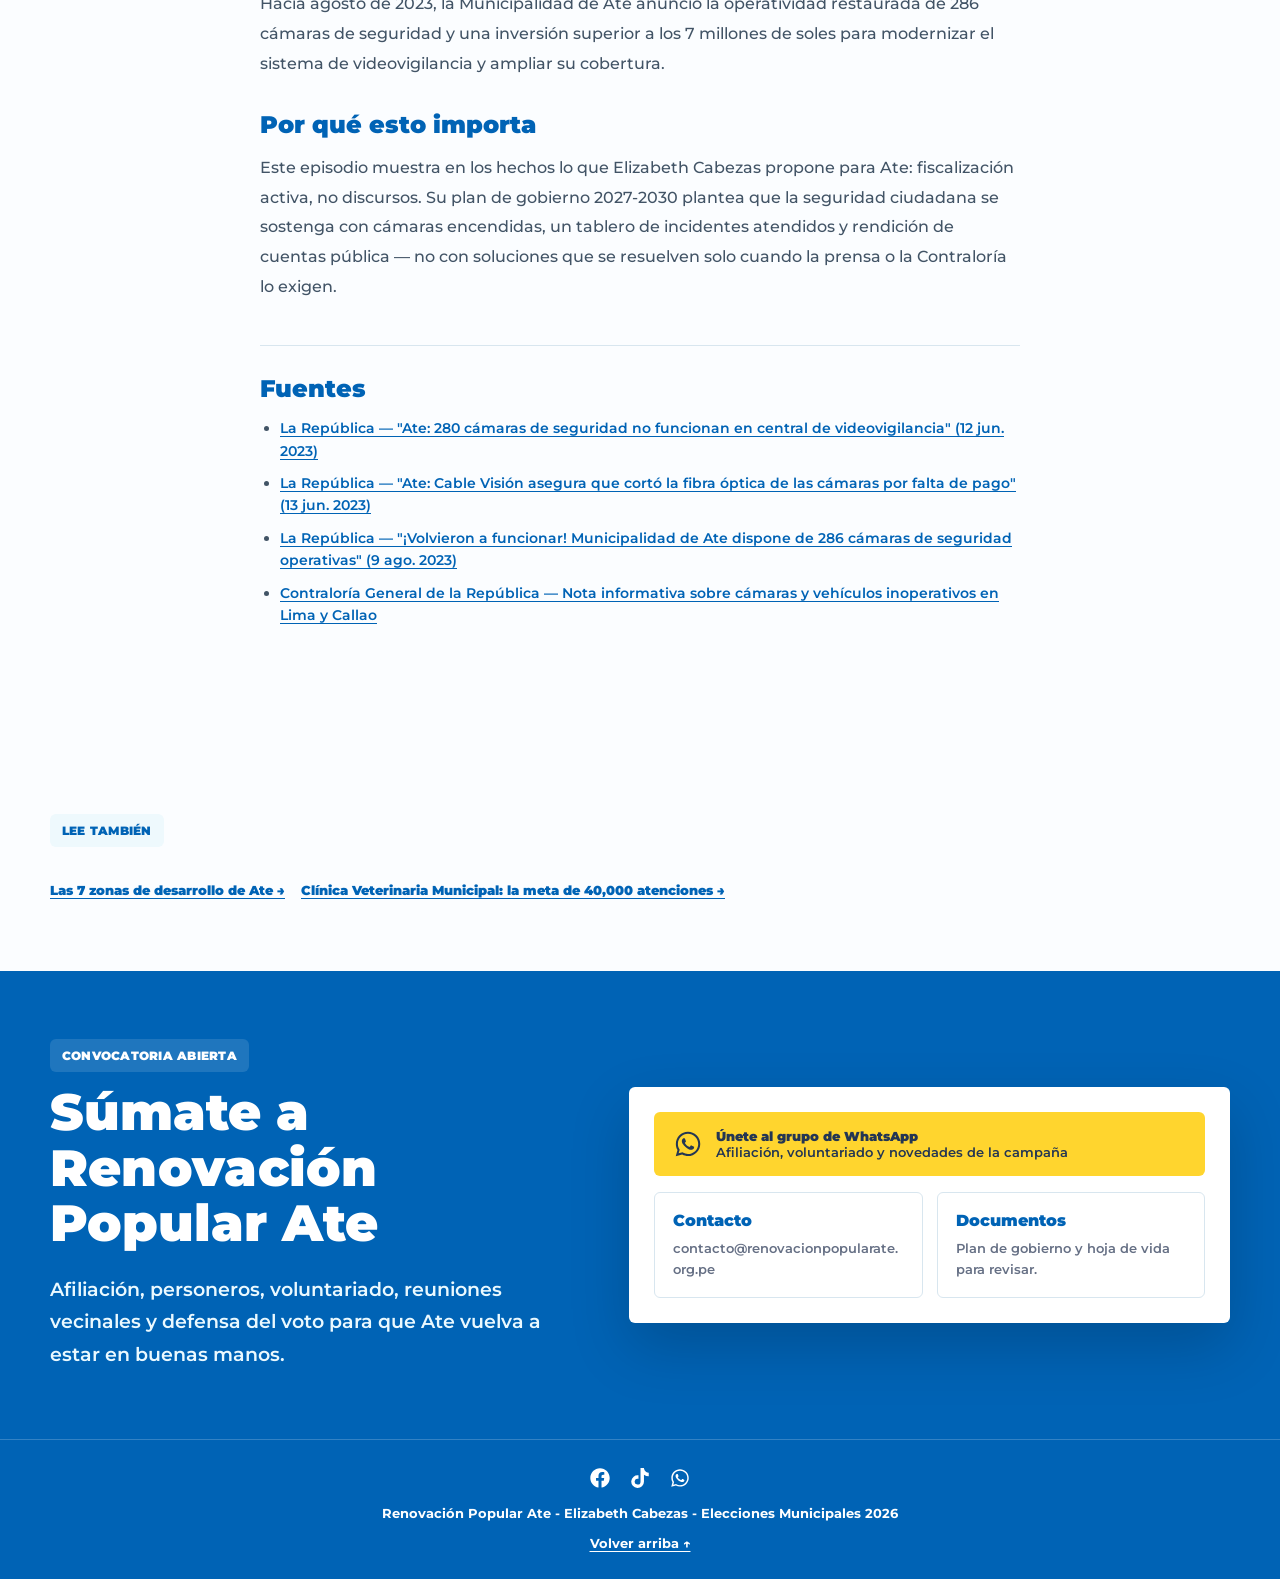
==== commit 25fca693: "Corregir accesibilidad: contraste de color y tamaño de áreas táctiles Basado en el reporte de PageSp" ====
--- a/docs/camaras-de-seguridad-ate.html
+++ b/docs/camaras-de-seguridad-ate.html
@@ -213,7 +213,7 @@
       }
 
       .social a.facebook {
-        background: #1877f2;
+        background: #166fe5;
       }
 
       .social a.tiktok {
@@ -303,7 +303,7 @@
       }
 
       .mobile-social a.facebook {
-        background: #1877f2;
+        background: #166fe5;
       }
 
       .mobile-social a.tiktok {
@@ -358,7 +358,7 @@
       .eyebrow {
         display: inline-flex;
         border-radius: 6px;
-        background: rgba(255, 255, 255, 0.16);
+        background: rgba(255, 255, 255, 0.12);
         color: inherit;
         font-size: 12px;
         font-weight: 900;
@@ -424,7 +424,7 @@
       }
 
       .section-title {
-        color: var(--primary);
+        color: var(--primary-dark);
         font-size: clamp(32px, 4vw, 54px);
         font-weight: 900;
         line-height: 1.08;
@@ -590,6 +590,7 @@
       .card-source {
         display: block;
         margin-top: 12px;
+        padding: 5px 0;
         color: var(--muted);
         font-size: 12px;
         font-weight: 700;
@@ -601,6 +602,19 @@
         text-underline-offset: 3px;
       }
 
+      .card-link {
+        display: inline-flex;
+        align-items: center;
+        gap: 6px;
+        margin-top: 14px;
+        padding: 5px 0;
+        color: var(--primary-dark);
+        font-size: 13px;
+        font-weight: 900;
+        text-decoration: underline;
+        text-underline-offset: 3px;
+      }
+
       .proposal-list {
         display: grid;
         gap: 12px;
@@ -653,7 +667,7 @@
       }
 
       .cta {
-        background: var(--primary);
+        background: var(--primary-dark);
         color: var(--white);
       }
 
@@ -732,7 +746,7 @@
 
       footer {
         border-top: 1px solid rgba(255, 255, 255, 0.2);
-        background: var(--primary);
+        background: var(--primary-dark);
         color: var(--white);
         padding: 28px 0;
         text-align: center;
